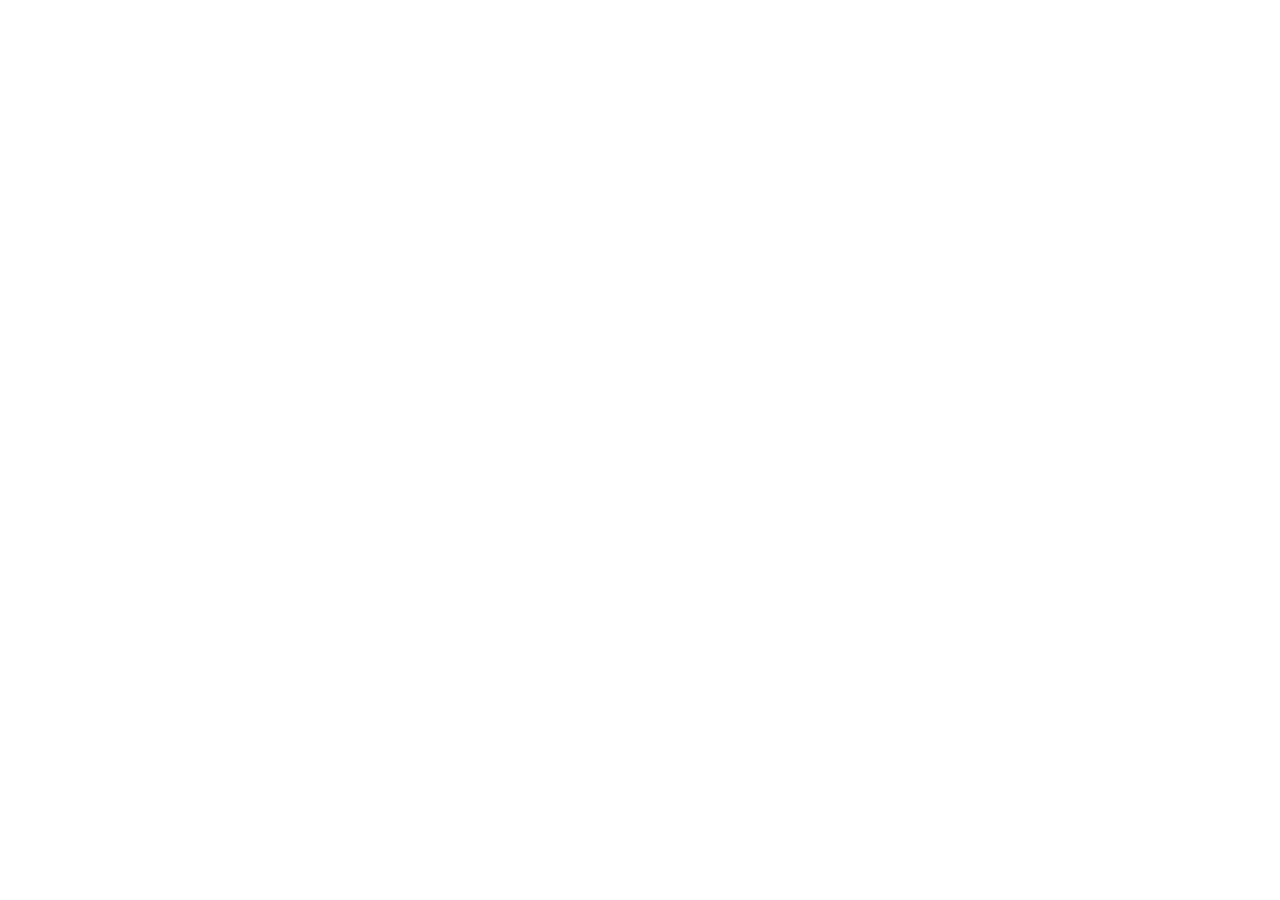
==== main.html @ e0cc6fa5 "Initial commit" ====
<!DOCTYPE html>

<html>

<head>
	<link rel="stylesheet" href="styles.css">
</head>

<body>
	<!-- the entire body must be written by student -->
    <script type="text/javascript" src="./script.js">
</script>

</body>

</html>
---- styles.css ----
/* Your CSS Code here. */
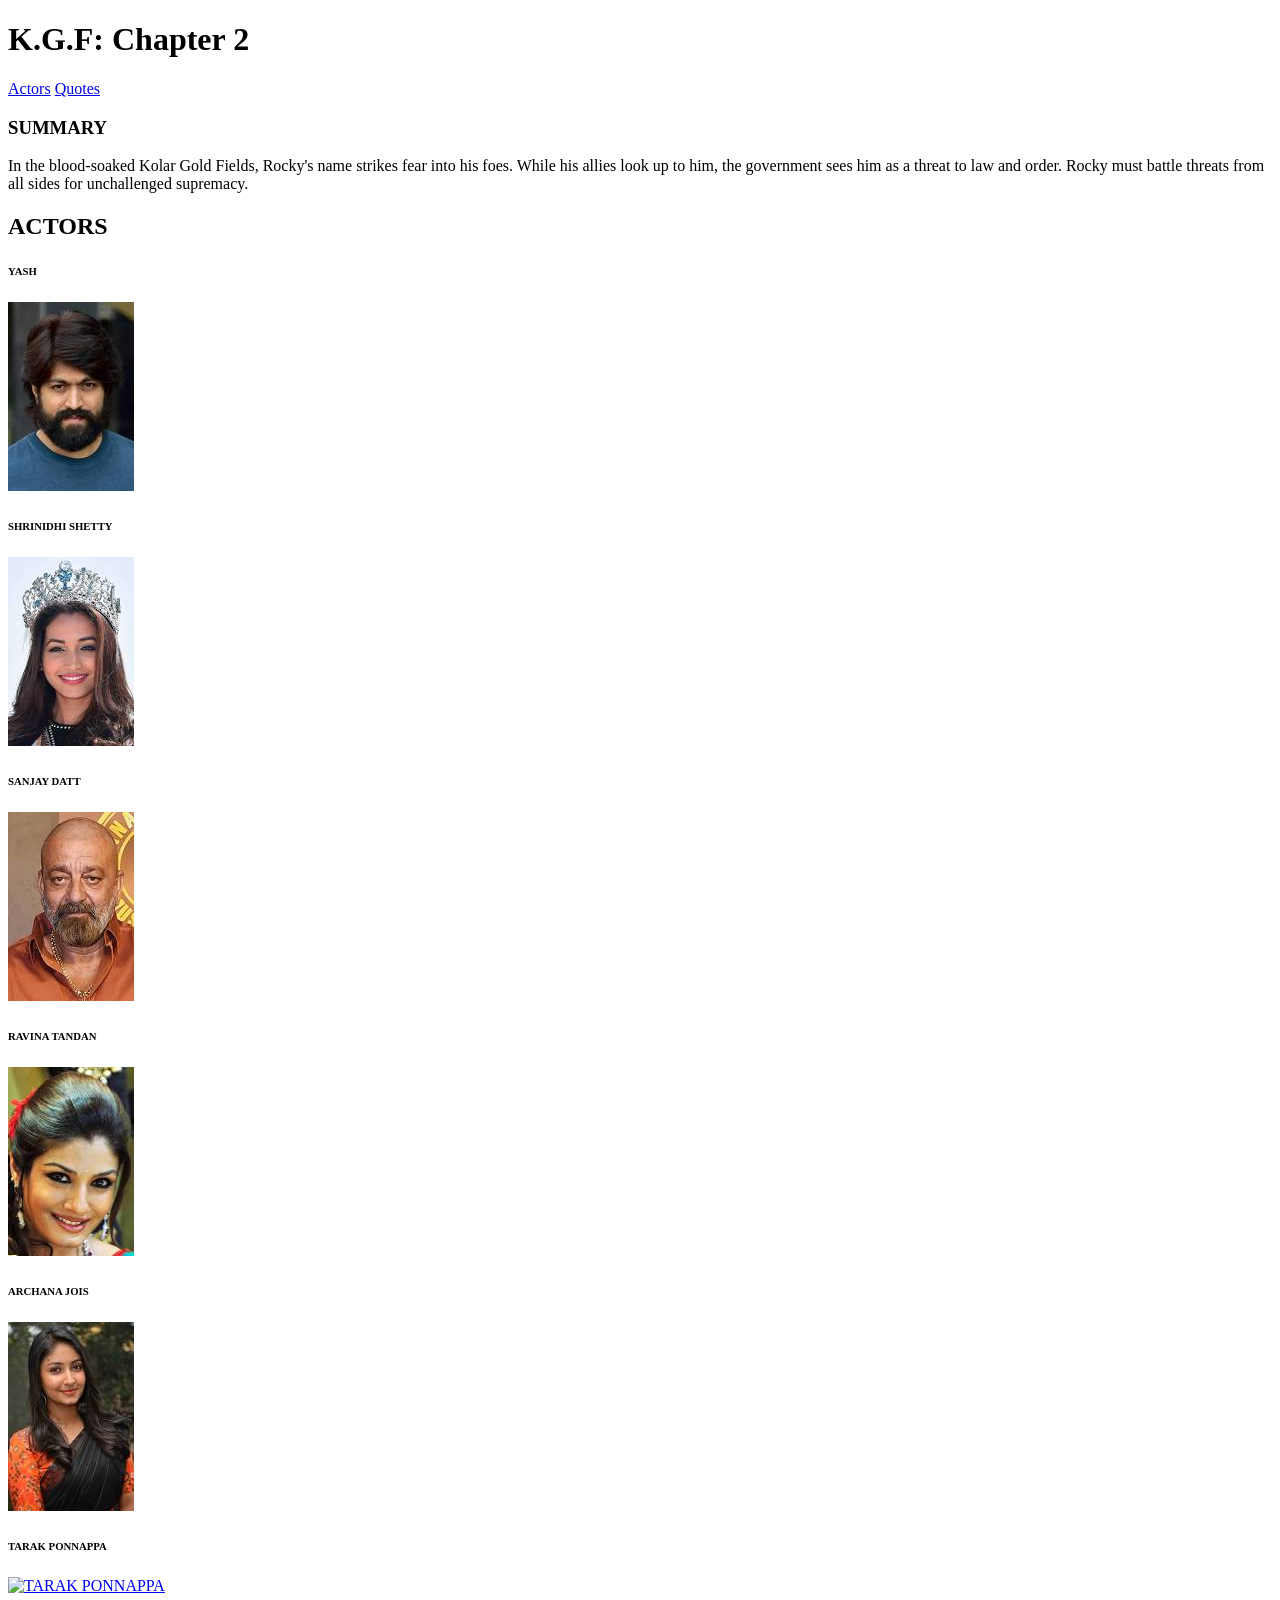
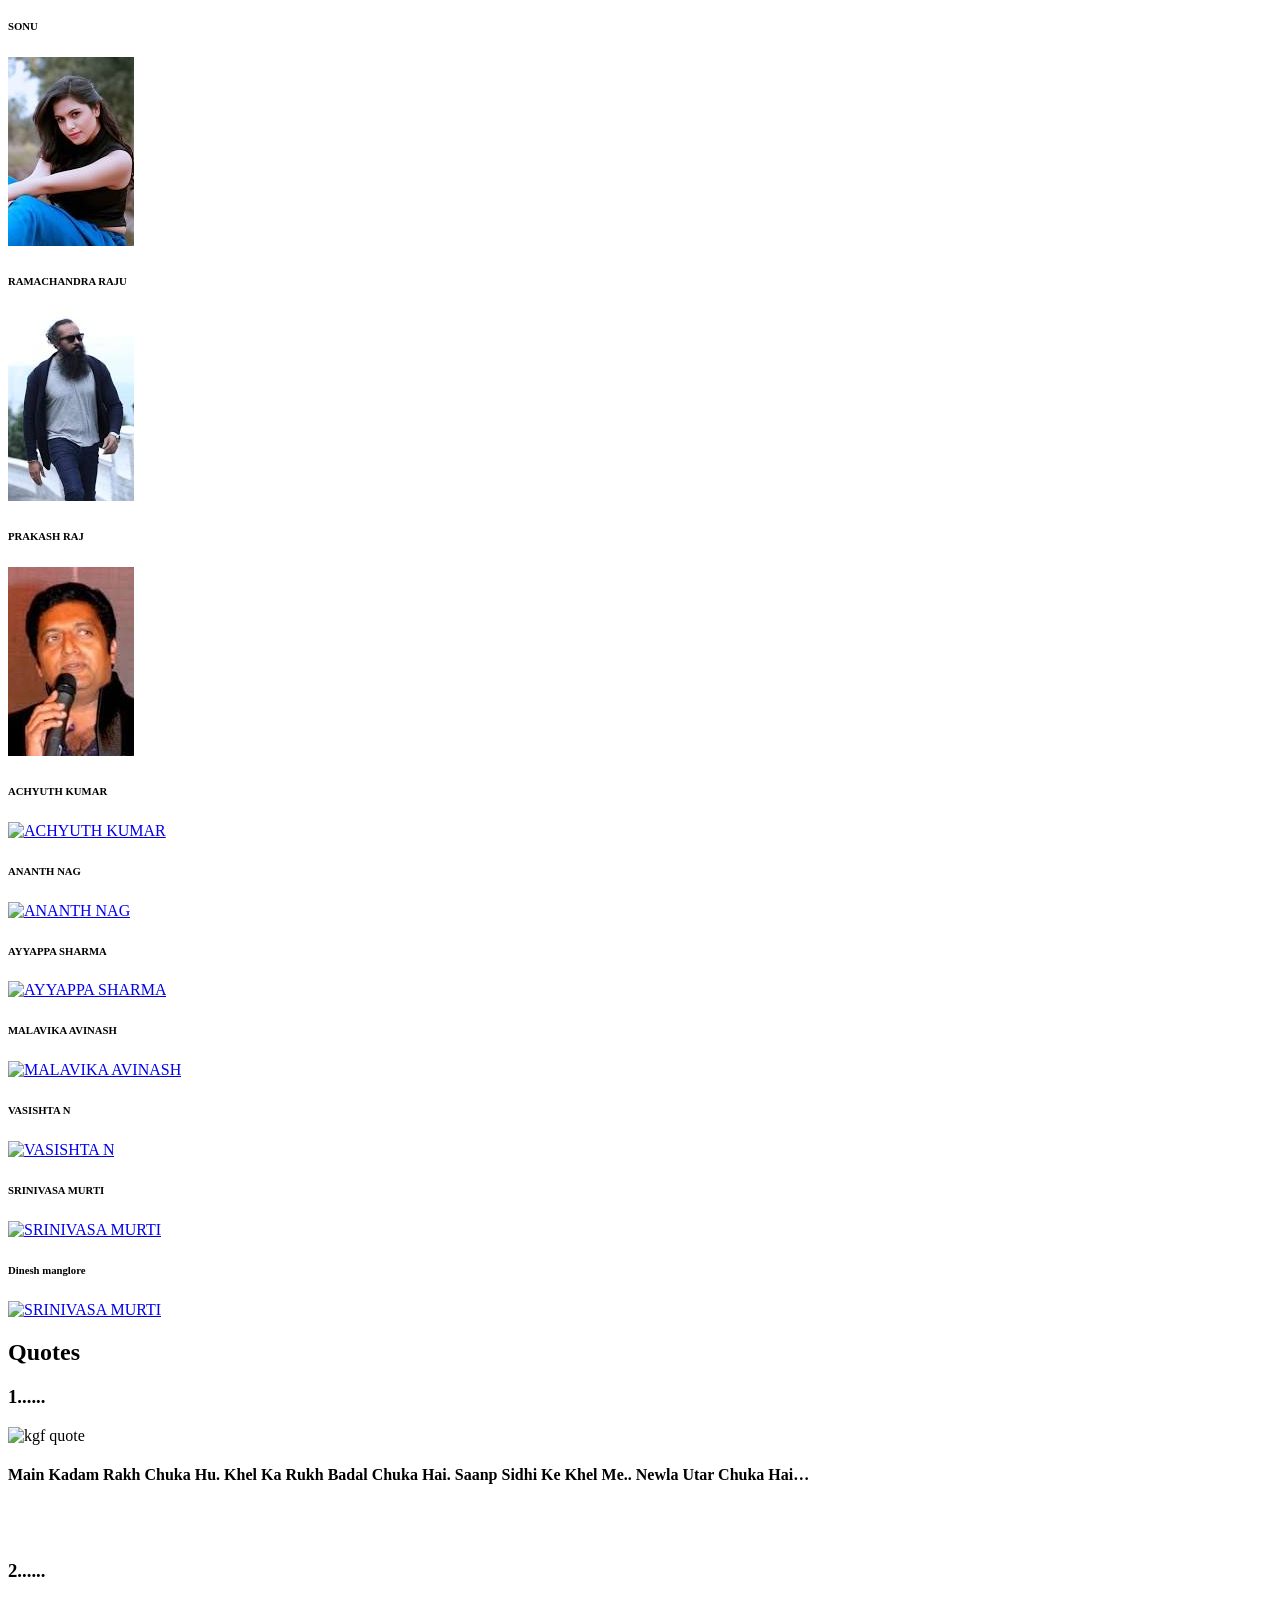
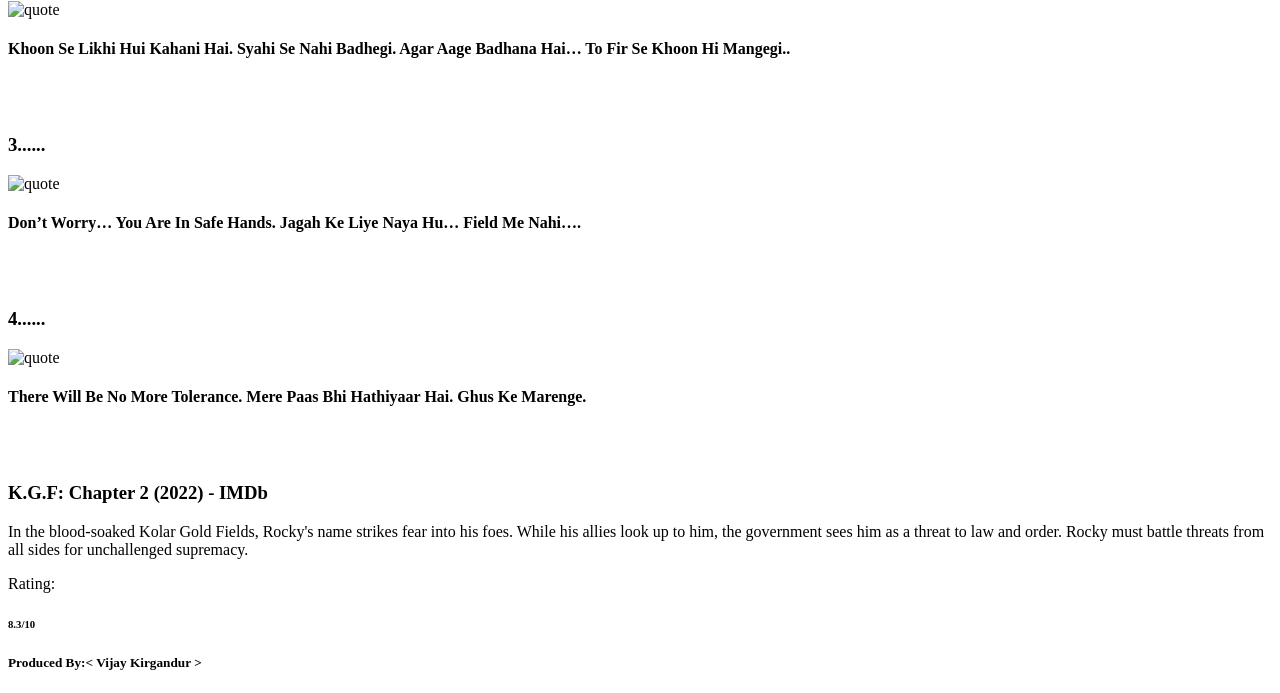
==== commit 60708bfc: "Update main.html" ====
--- a/main.html
+++ b/main.html
@@ -1,16 +1,147 @@
 <!DOCTYPE html>
-
-<html>
-
+<html lang="en">
 <head>
-	<link rel="stylesheet" href="styles.css">
+    <meta charset="UTF-8">
+    <meta http-equiv="X-UA-Compatible" content="IE=edge">
+    <meta name="viewport" content="width=device-width, initial-scale=1.0">
+    <link rel="stylesheet" href="style.css">
+    <title>movie doc</title>
 </head>
-
 <body>
-	<!-- the entire body must be written by student -->
-    <script type="text/javascript" src="./script.js">
-</script>
-
+    <div class="main">
+    <header>
+    <div class="container">
+        <div >
+            <h1 class="headr">K.G.F: Chapter 2</h1>
+        </div>
+        <div class="info">
+            <nav style="display: inline-block;">
+                <a href="#Actors">Actors</a></nav>
+            <nav style="display: inline-block;"><a href="#Quotes">Quotes</a></nav>
+        </div>
+    </div>
+    </header>
+    <div class="summary">
+        <h3 class="header-1">SUMMARY</h3>
+        <p>In the blood-soaked Kolar Gold Fields, Rocky's name strikes fear into his foes. While his allies look up to him, the government sees him as a threat to law and order. Rocky must battle threats from all sides for unchallenged supremacy.</p>
+    </div>
+    <section class="mainactors">
+        <div class="actors-1">
+            <a class="actor-5" name="Actors"><h2>ACTORS</h2></a></div>
+        <div class="actors-2">
+            <div class="actor-3">
+                <h6>YASH</h6>
+                <a class="actor-4" href="https://en.wikipedia.org/wiki/Yash_(actor)"><img src="[data-uri]" alt="yash"></a>
+            </div>
+            <div class="actor-3">
+                <h6>SHRINIDHI SHETTY</h6>
+                <a class="actor-4" href="https://www.google.com/search?client=firefox-b-d&sxsrf=ALiCzsYywpj-psQF0uBuqmqkWbj8aWVJtA:1672218507773&q=Srinidhi+Shetty&stick=H4sIAAAAAAAAAONgFuLVT9c3NMwwqUzOSzPOUoJwkw3LDdIts021hLKTrfTTMnNywYRVcmJxySJW_uCizLzMlIxMheCM1JKSyh2sjAC7ThrpSQAAAA&sa=X&ved=2ahUKEwj21pGx-5v8AhXyw3MBHWd_ACYQgOQBegQIMRAG&biw=1366&bih=615&dpr=1"><img src="[data-uri]" alt="shrinidhi"></a>
+            </div>
+            <div class="actor-3">
+                <h6>SANJAY DATT</h6>
+                <a class="actor-4" href="https://www.google.com/search?client=firefox-b-d&sa=X&biw=1366&bih=615&sxsrf=ALiCzsbDNaHQT-grb94zmR6yUlIwWfQeaQ:1672218513200&q=Sanjay+Dutt&stick=H4sIAAAAAAAAAONgFuLVT9c3NMwwqUzOSzPOUuLUz9U3MM41SkvXEspOttJPy8zJBRNWyYnFJYtYuYMT87ISKxVcSktKdrAyTmBjBADGqmR_RAAAAA&lei=kQesY5PrC5XRz7sP9vmW2Ak"><img src="[data-uri]" alt="SANJAY DATT"></a>
+            </div>
+            <div class="actor-3">
+                <h6>RAVINA TANDAN</h6>
+                <a class="actor-4" href="https://www.google.com/search?client=firefox-b-d&sa=X&biw=1366&bih=615&sxsrf=ALiCzsbDNaHQT-grb94zmR6yUlIwWfQeaQ:1672218513200&q=Raveena+Tandon&stick=H4sIAAAAAAAAAONgFuLVT9c3NMwwqUzOSzPOUuLUz9U3MC6xiM_VEspOttJPy8zJBRNWyYnFJYtY-YISy1JT8xIVQhLzUvLzdrAyTmBjBADO8I6BRwAAAA&lei=xAesY4jYCb6G3LUPqJaCqAc"><img src="[data-uri]" alt="RAVEENA TANDAN"></a>
+            </div>
+            <div class="actor-3">
+                <h6>ARCHANA JOIS</h6>
+                <a class="actor-4" href="https://www.google.com/search?client=firefox-b-d&sa=X&biw=1366&bih=615&sxsrf=ALiCzsbDNaHQT-grb94zmR6yUlIwWfQeaQ:1672218513200&q=Archana+Jois&stick=H4sIAAAAAAAAAONgFuLVT9c3NMwwqUzOSzPOUoJwk8oLzHIqK7K0hLKTrfTTMnNywYRVcmJxySJWHsei5IzEvEQFr_zM4h2sjBPYGAFcFeJkSQAAAA&lei=BwisY6iQHc2nz7sP5q-fyAY"><img src="[data-uri]" alt="ARCHANA JOIS"></a>
+            </div>
+            <div class="actor-3">
+                <h6>TARAK PONNAPPA</h6>
+                <a class="actor-4" href="https://www.google.com/search?client=firefox-b-d&sa=X&biw=1366&bih=615&sxsrf=ALiCzsbDNaHQT-grb94zmR6yUlIwWfQeaQ:1672218513200&q=Tarak+Ponnappa&stick=H4sIAAAAAAAAAONgFuLVT9c3NMwwqUzOSzPOUoJw00wz8pLiswy1hLKTrfTTMnNywYRVcmJxySJWvpDEosRshYD8vLzEgoLEHayME9gYAU1kpaRLAAAA&lei=WQisY5C9IPSP3LUPj76lmAw"><img src="https://encrypted-tbn0.gstatic.com/images?q=tbn:ANd9GcRdEcIfUEnJ0REPMWdm3A2rWsLsCFIXuRyNpwtZlD1dIICQ6GApoJV_SoJr&s=10" alt="TARAK PONNAPPA"></a>
+            </div>
+            <div class="actor-3">
+                <h6>SONU</h6>
+                <a class="actor-4" href="https://www.google.com/search?client=firefox-b-d&sa=X&biw=1366&bih=615&sxsrf=ALiCzsbDNaHQT-grb94zmR6yUlIwWfQeaQ:1672218513200&q=Tarak+Ponnappa&stick=H4sIAAAAAAAAAONgFuLVT9c3NMwwqUzOSzPOUoJw00wz8pLiswy1hLKTrfTTMnNywYRVcmJxySJWvpDEosRshYD8vLzEgoLEHayME9gYAU1kpaRLAAAA&lei=WQisY5C9IPSP3LUPj76lmAw"><img src="[data-uri]" alt="SONU"></a>
+            </div>
+            <div class="actor-3">
+                <h6>RAMACHANDRA RAJU</h6>
+                <a class="actor-4" href="https://www.google.com/search?client=firefox-b-d&sa=X&biw=1366&bih=615&sxsrf=ALiCzsbDNaHQT-grb94zmR6yUlIwWfQeaQ:1672218513200&q=Tarak+Ponnappa&stick=H4sIAAAAAAAAAONgFuLVT9c3NMwwqUzOSzPOUoJw00wz8pLiswy1hLKTrfTTMnNywYRVcmJxySJWvpDEosRshYD8vLzEgoLEHayME9gYAU1kpaRLAAAA&lei=WQisY5C9IPSP3LUPj76lmAw"><img src="[data-uri]" alt="RAMACHANDRA RAO"></a>
+            </div>
+            <div class="actor-3">
+                <h6>PRAKASH RAJ</h6>
+                <a class="actor-4" href="https://www.google.com/search?client=firefox-b-d&sa=X&biw=1366&bih=615&sxsrf=ALiCzsbDNaHQT-grb94zmR6yUlIwWfQeaQ:1672218513200&q=Tarak+Ponnappa&stick=H4sIAAAAAAAAAONgFuLVT9c3NMwwqUzOSzPOUoJw00wz8pLiswy1hLKTrfTTMnNywYRVcmJxySJWvpDEosRshYD8vLzEgoLEHayME9gYAU1kpaRLAAAA&lei=WQisY5C9IPSP3LUPj76lmAw"><img src="[data-uri]" alt="PRAKASH RAJ"></a>
+            </div>
+            <div class="actor-3">
+                <h6>ACHYUTH KUMAR</h6>
+                <a class="actor-4" href="https://www.google.com/search?client=firefox-b-d&sa=X&biw=1366&bih=615&sxsrf=ALiCzsbDNaHQT-grb94zmR6yUlIwWfQeaQ:1672218513200&q=Tarak+Ponnappa&stick=H4sIAAAAAAAAAONgFuLVT9c3NMwwqUzOSzPOUoJw00wz8pLiswy1hLKTrfTTMnNywYRVcmJxySJWvpDEosRshYD8vLzEgoLEHayME9gYAU1kpaRLAAAA&lei=WQisY5C9IPSP3LUPj76lmAw"><img src="https://encrypted-tbn0.gstatic.com/licensed-image?q=tbn:ANd9GcQUXRvTQv1h0HaFFISoUIDTW9GQlLarz4y0EXnIMrG4XJx5lNCIrkuXpFtXkm0qAmIDZ6gwI7JOEA&s=19" alt="ACHYUTH KUMAR"></a>
+            </div>
+            <div class="actor-3">
+                <h6>ANANTH NAG</h6>
+                <a class="actor-4" href="https://www.google.com/search?client=firefox-b-d&sa=X&biw=1366&bih=615&sxsrf=ALiCzsbDNaHQT-grb94zmR6yUlIwWfQeaQ:1672218513200&q=Tarak+Ponnappa&stick=H4sIAAAAAAAAAONgFuLVT9c3NMwwqUzOSzPOUoJw00wz8pLiswy1hLKTrfTTMnNywYRVcmJxySJWvpDEosRshYD8vLzEgoLEHayME9gYAU1kpaRLAAAA&lei=WQisY5C9IPSP3LUPj76lmAw"><img src="https://encrypted-tbn0.gstatic.com/images?q=tbn:ANd9GcQ9zXjxKyseJSG5UaK79Yql7MeZ8Csgsg9QIfAmL7NMO4uHxZQZHWCvejDRJA&s=10" alt="ANANTH NAG"></a>
+            </div>
+            <div class="actor-3">
+                <h6>AYYAPPA SHARMA</h6>
+                <a class="actor-4" href="https://www.google.com/search?client=firefox-b-d&sa=X&biw=1366&bih=615&sxsrf=ALiCzsbDNaHQT-grb94zmR6yUlIwWfQeaQ:1672218513200&q=Tarak+Ponnappa&stick=H4sIAAAAAAAAAONgFuLVT9c3NMwwqUzOSzPOUoJw00wz8pLiswy1hLKTrfTTMnNywYRVcmJxySJWvpDEosRshYD8vLzEgoLEHayME9gYAU1kpaRLAAAA&lei=WQisY5C9IPSP3LUPj76lmAw"><img src="https://encrypted-tbn0.gstatic.com/images?q=tbn:ANd9GcR_JumQ85rnqtRKHbWfst2FgGwOnznhJ9PW58TDIaRRH99gIVU0_ZqBT_mv&s=10" alt="AYYAPPA SHARMA"></a>
+            </div>
+            <div class="actor-3">
+                <h6>MALAVIKA AVINASH</h6>
+                <a class="actor-4" href="https://www.google.com/search?client=firefox-b-d&sa=X&biw=1366&bih=615&sxsrf=ALiCzsbDNaHQT-grb94zmR6yUlIwWfQeaQ:1672218513200&q=Tarak+Ponnappa&stick=H4sIAAAAAAAAAONgFuLVT9c3NMwwqUzOSzPOUoJw00wz8pLiswy1hLKTrfTTMnNywYRVcmJxySJWvpDEosRshYD8vLzEgoLEHayME9gYAU1kpaRLAAAA&lei=WQisY5C9IPSP3LUPj76lmAw"><img src="https://encrypted-tbn0.gstatic.com/images?q=tbn:ANd9GcT8ozR8N9hsrXJ_-4MkAnqJtcli5xiw0GRQt15cuHD39N2cZ9Gb_8pdhIMC&s=10" alt="MALAVIKA AVINASH"></a>
+            </div>
+            <div class="actor-3">
+                <h6>VASISHTA N</h6>
+                <a class="actor-4" href="https://www.google.com/search?client=firefox-b-d&sa=X&biw=1366&bih=615&sxsrf=ALiCzsbDNaHQT-grb94zmR6yUlIwWfQeaQ:1672218513200&q=Tarak+Ponnappa&stick=H4sIAAAAAAAAAONgFuLVT9c3NMwwqUzOSzPOUoJw00wz8pLiswy1hLKTrfTTMnNywYRVcmJxySJWvpDEosRshYD8vLzEgoLEHayME9gYAU1kpaRLAAAA&lei=WQisY5C9IPSP3LUPj76lmAw"><img src="https://encrypted-tbn0.gstatic.com/images?q=tbn:ANd9GcT6cximKCwo5ygTHymTCc2ZHTPPe9DdyAwtjz1QUUGlRc6uYnlB0fldJQ&s=0" alt="VASISHTA N"></a>
+            </div>
+            <div class="actor-3">
+                <h6>SRINIVASA MURTI</h6>
+                <a class="actor-4" href="https://www.google.com/search?client=firefox-b-d&sa=X&biw=1366&bih=615&sxsrf=ALiCzsbDNaHQT-grb94zmR6yUlIwWfQeaQ:1672218513200&q=Tarak+Ponnappa&stick=H4sIAAAAAAAAAONgFuLVT9c3NMwwqUzOSzPOUoJw00wz8pLiswy1hLKTrfTTMnNywYRVcmJxySJWvpDEosRshYD8vLzEgoLEHayME9gYAU1kpaRLAAAA&lei=WQisY5C9IPSP3LUPj76lmAw"><img src="https://encrypted-tbn0.gstatic.com/images?q=tbn:ANd9GcSs0yoxq-VhCGLPRr3slf_OD2eUve6rDujvhrLVKq5toiHvm4Mr75qlXJy4&s=10" alt="SRINIVASA MURTI"></a>
+            </div>
+            <div class="actor-3">
+                <h6>Dinesh manglore</h6>
+                <a class="actor-4" href="https://www.google.com/search?client=firefox-b-d&sa=X&biw=1366&bih=615&sxsrf=ALiCzsbDNaHQT-grb94zmR6yUlIwWfQeaQ:1672218513200&q=Tarak+Ponnappa&stick=H4sIAAAAAAAAAONgFuLVT9c3NMwwqUzOSzPOUoJw00wz8pLiswy1hLKTrfTTMnNywYRVcmJxySJWvpDEosRshYD8vLzEgoLEHayME9gYAU1kpaRLAAAA&lei=WQisY5C9IPSP3LUPj76lmAw"><img src="https://encrypted-tbn0.gstatic.com/images?q=tbn:ANd9GcSXo8feP9q2AWICZHWN7aFSxo6Uq3kKbQdLbMxspiNJn__Bd026ZrNd5Pw&s" alt="SRINIVASA MURTI"></a>
+            </div>
+        </div>
+        <div class="quote-1">
+            <a class="quote-2" name="Quotes"><h2>Quotes</h2></a>
+            <div class="quote">
+            <div class="quote-3">
+                <h3>1......</h3>
+                <img src="https://i0.wp.com/shayarimix.com/wp-content/uploads/2022/08/Main-Kadam-Rakh-Chuka-Hu-KGF-Chapter-2-Best-Movie-Dialogues.jpg?resize=640%2C640&ssl=1" alt="kgf quote">
+                <h4>Main Kadam Rakh Chuka Hu.
+                    Khel Ka Rukh Badal Chuka Hai.
+                    Saanp Sidhi Ke Khel Me..
+                    Newla Utar Chuka Hai…</h4><br><br>
+            </div>
+            <div class="quote-3">
+                <h3 >2......</h3>
+                <img src="https://i0.wp.com/shayarimix.com/wp-content/uploads/2022/08/Khoon-Se-Likhi-Hui-Kahani-Hai-KGF-Chapter-2-Best-Movie-Dialogues.jpg?resize=640%2C640&ssl=1" alt="quote">
+                <h4>Khoon Se Likhi Hui Kahani Hai.
+                    Syahi Se Nahi Badhegi.
+                    Agar Aage Badhana Hai…
+                    To Fir Se Khoon Hi Mangegi..</h4><br><br>
+            </div>
+            <div class="exc">
+            <div class="quote-3">
+                <h3>3......</h3>
+                <img src="https://i0.wp.com/shayarimix.com/wp-content/uploads/2022/08/Dont-Worry-KGF-Chapter-2-Best-Movie-Dialogues.jpg?resize=640%2C640&ssl=1" alt="quote">
+                <h4>Don’t Worry…
+                    You Are In Safe Hands.
+                    Jagah Ke Liye Naya Hu…
+                    Field Me Nahi….</h4><br><br>
+            </div>
+            <div class="quote-3">
+                <h3 >4......</h3>
+                <img src="https://i0.wp.com/shayarimix.com/wp-content/uploads/2022/08/There-Will-Be-No-More-Tolerance-KGF-Chapter-2-Best-Movie-Dialogues.jpg?resize=640%2C640&ssl=1" alt="quote">
+                <h4>There Will Be No More Tolerance.
+                    Mere Paas Bhi Hathiyaar Hai.
+                    Ghus Ke Marenge.</h4><br><br>
+            </div>
+        </div>
+        </div>
+        </div>
+    </section>
+    <div class="imbd">
+        <h3>K.G.F: Chapter 2 (2022) - IMDb</h3>
+        <p>In the blood-soaked Kolar Gold Fields, Rocky's name strikes fear into his foes. While his allies look up to him, the government sees him as a threat to law and order. Rocky must battle threats from all sides for unchallenged supremacy.</p>
+        <span>Rating:</span><br>
+        <h6> 8.3/10</h6>
+    </div>
+    <footer class="footer">
+        <h5>Produced By:&lt; Vijay Kirgandur &gt;</h5>
+    </footer>
+</div>
 </body>
-
-</html>+</html>
